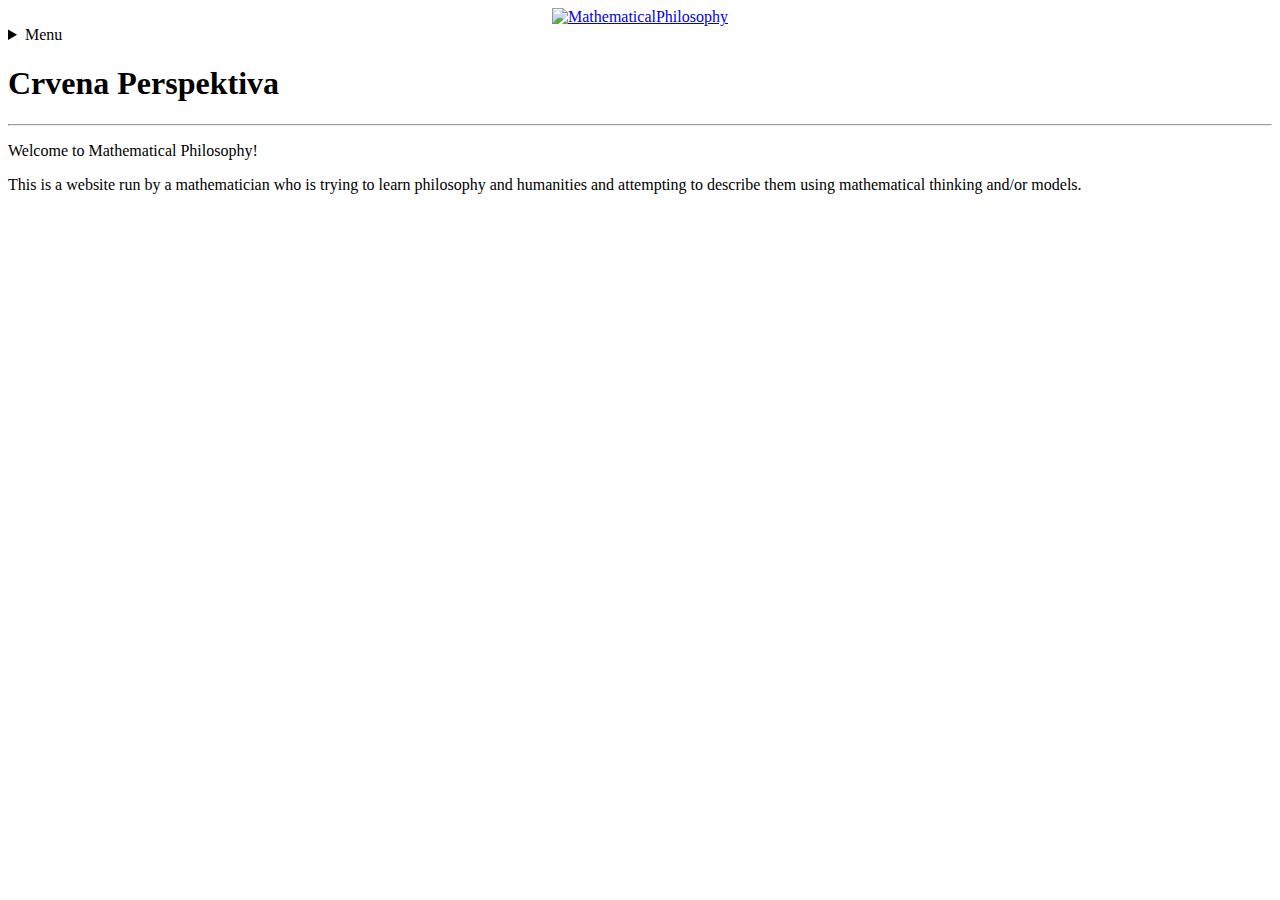
==== index.html @ 83903a8e "Create index.html" ====
﻿<!DOCTYPE html>
<html>
<head>
  <meta charset="utf-8">
  <meta name="viewport" content="width=device-width, initial-scale=1">
  <title>Crvena Perspektiva - Početna stranica</title>

  <script type=module src=scripts/main.js></script>

  <link href="css/css.css" rel="stylesheet">
</head>
<body>
  <header-inc></header-inc>
<main>
  <div class="wrapper">
    <div class="layout-grid">
      <sidebar-inc></sidebar-inc>
      <div class="content">
        <h1>Crvena Perspektiva</h1>
        <hr>
        <div class="post">
          <p>Welcome to Mathematical Philosophy!
	        <p>This is a website run by a mathematician who is trying to learn philosophy and humanities and attempting to describe them using mathematical thinking and/or models.</p>
        </div>
      <footer>
      </footer>
    </div>
  </div>
</main>
</body>
</html>
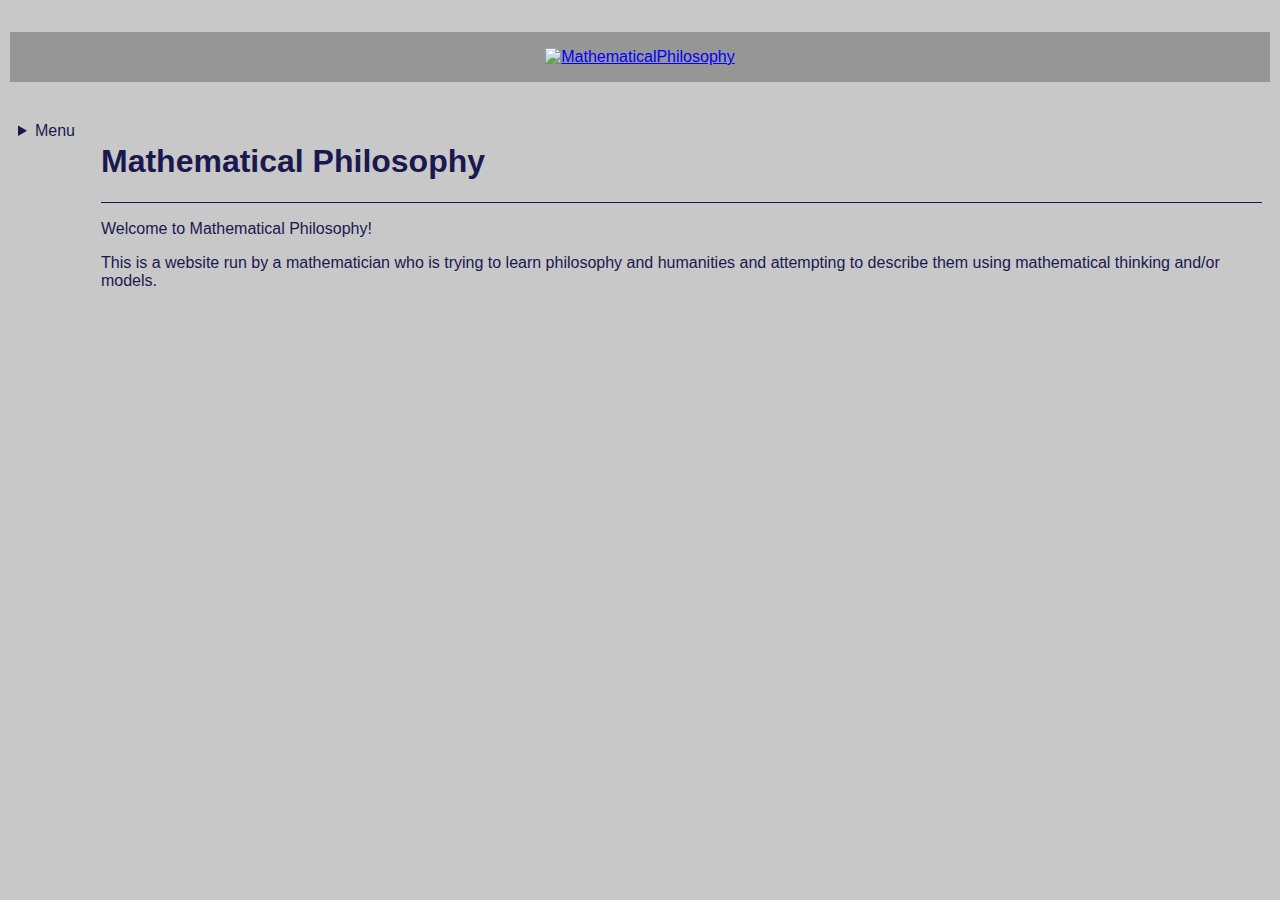
==== commit ce584151: "Update index.html" ====
--- a/index.html
+++ b/index.html
@@ -3,7 +3,7 @@
 <head>
   <meta charset="utf-8">
   <meta name="viewport" content="width=device-width, initial-scale=1">
-  <title>Crvena Perspektiva - Početna stranica</title>
+  <title>Mathematical Philosophy - Index</title>
 
   <script type=module src=scripts/main.js></script>
 
@@ -16,7 +16,7 @@
     <div class="layout-grid">
       <sidebar-inc></sidebar-inc>
       <div class="content">
-        <h1>Crvena Perspektiva</h1>
+        <h1>Mathematical Philosophy</h1>
         <hr>
         <div class="post">
           <p>Welcome to Mathematical Philosophy!
--- a/css/css.css
+++ b/css/css.css
@@ -0,0 +1,88 @@
+body {
+  margin: 10px;
+  background-color: #c8c8c8;
+  color: #191950;
+  font-family: arial, helvetica, sans-serif;
+}
+
+a:link {
+  color: blue;
+  text-decoration: underline;
+}
+
+a:visited {
+  color: purple;
+  text-decoration: underline;
+}
+
+a:hover {
+  color: red;
+  text-decoration: underline;
+}
+
+a:active {
+  color: blue;
+  text-decoration: underline;
+}
+
+hr {
+  display: block;
+  height: 1px;
+  border: 0;
+  border-top: 1px solid #191950;
+  margin: 1em 0;
+  padding: 0;
+}
+
+.wrapper {
+  margin-inline: auto;
+}
+
+.wrapper--narrow {
+  max-width: 500px;img {
+    max-width: 100%;
+    height: auto;
+  }
+}
+
+header {
+  margin-block: 2rem;
+  background-color: #969696;
+  padding: 16px;
+}
+
+.layout-grid {
+  display: flex;
+  gap: 10px;
+}
+
+.sidebar {
+  flex: 1;
+  padding: 8px;
+}
+
+.content {
+  flex: 5;
+  padding: 8px;
+}
+
+.menu-item-summary {
+  cursor: pointer;
+}
+
+.section-summary {
+  font-size: 24px;
+  cursor: pointer;
+  padding: 10px;
+}
+
+img { 
+    max-width: 100%; 
+    height: auto; 
+}
+
+@media only screen and (max-width: 800px) {  
+  .layout-grid {
+    flex-direction:column;
+  }
+}
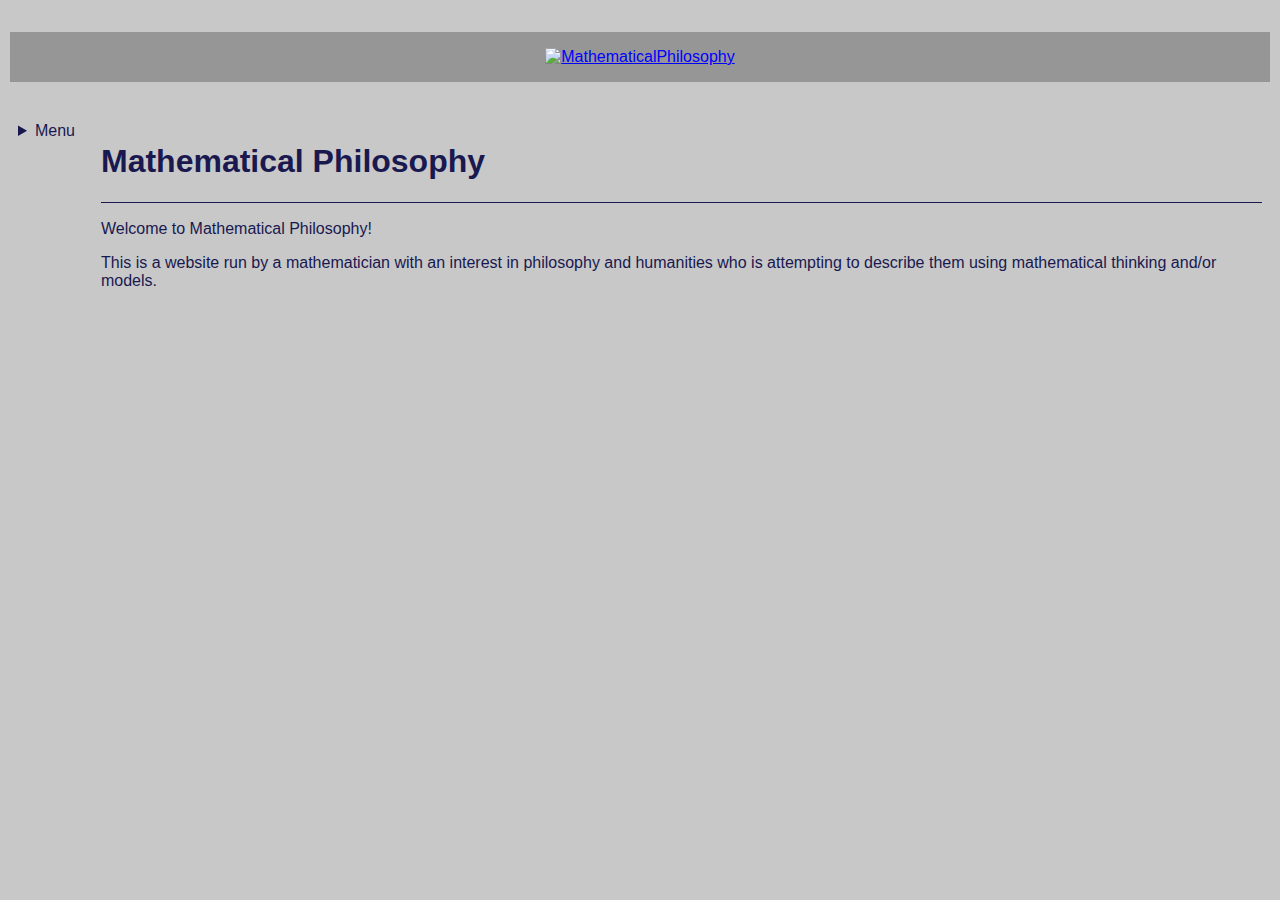
==== commit 4e62ecdf: "Update index.html" ====
--- a/index.html
+++ b/index.html
@@ -20,7 +20,7 @@
         <hr>
         <div class="post">
           <p>Welcome to Mathematical Philosophy!
-	        <p>This is a website run by a mathematician who is trying to learn philosophy and humanities and attempting to describe them using mathematical thinking and/or models.</p>
+	        <p>This is a website run by a mathematician with an interest in philosophy and humanities who is attempting to describe them using mathematical thinking and/or models.</p>
         </div>
       <footer>
       </footer>
